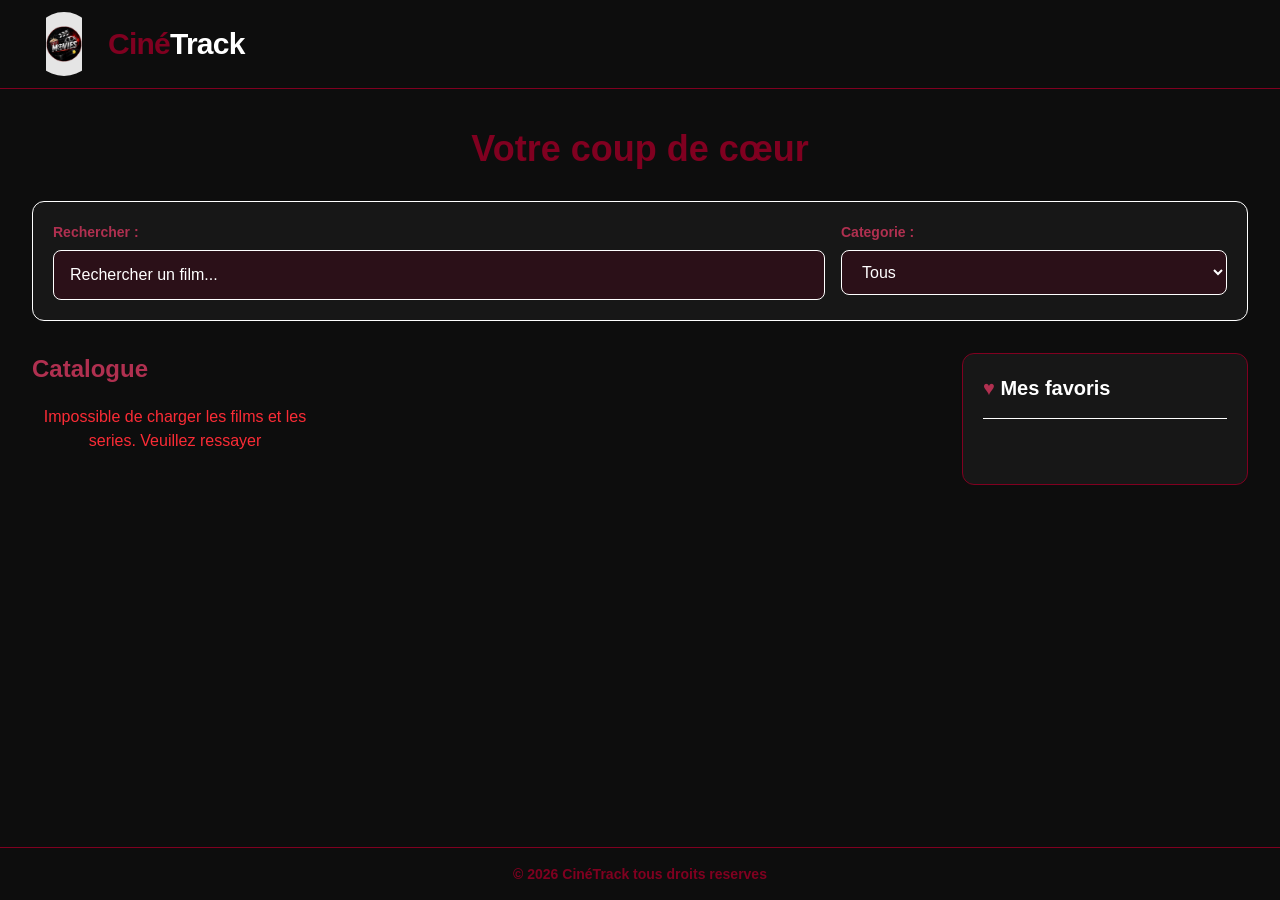
==== index.html @ 3ccb4742 "merged with CineTrack/main" ====
<!doctype html>
<html lang="fr">

<head>
    <meta charset="UTF-8" />
    <meta name="viewport" content="width=device-width, initial-scale=1.0" />
    <title>CinéTrack</title>
    <link rel="stylesheet" href="./css/output.css" />
</head>
<body class="bg-[#0D0D0D] text-white min-h-screen flex flex-col">
    <header class="bg-[#0D0D0D] border-b border-[#800020]">
        <nav class="mx-auto flex max-w-7xl items-center gap-3 px-4 py-3 sm:px-6 lg:px-8">
            <img src="./img/logo.jpg" alt="CinéTrack logo"
                class="h-12 w-12 rounded-4xl object-contain sm:h-16 sm:w-16" />
            <div>
                <h1 class="text-2xl font-extrabold tracking-tight text-[#800020] sm:text-3xl">
                    Ciné<span class="text-white">Track</span>
                </h1>
            </div>
        </nav>
    </header>
    <main class="mx-auto w-full max-w-7xl flex-1 px-4 py-10 sm:px-6 lg:px-8">
        <section class="mb-8 text-center">
            <h2 class="mb-3 text-3xl font-extrabold text-[#800020] sm:text-4xl">
               Votre coup de cœur
            </h2>

        </section>
        <section
            class="mb-8 flex flex-col gap-4 rounded-xl border bg-[#171717] p-5 sm:flex-row ">
            <div class="flex flex-col gap-2 sm:w-2/3">
                <label for="recherche" class="text-sm font-semibold text-[#B03050]">
                    Rechercher :
                </label>
                <input id="recherche" type="text" placeholder="Rechercher un film..."
                    class="w-full rounded-lg border bg-[#2B1018] px-4 py-3 text-white" />
            </div>
            <div class="flex flex-col gap-2 sm:w-1/3">
                <label for="status" class="text-sm font-semibold text-[#B03050]">
                    Categorie :
                </label>
                <select id="status"
                    class="w-full rounded-lg border  bg-[#2B1018] px-4 py-3 text-white ">
                    <option value="all">Tous</option>
                    <option value="movie">Films</option>
                    <option value="series">Séries</option>
                </select>
            </div>
        </section>
        <div class="grid grid-cols-1 gap-6 lg:grid-cols-4">
            <section class="lg:col-span-3">
                <h2 class="mb-5 text-2xl font-bold text-[#B03050]">
                    Catalogue
                </h2>
                <div id="movies" class="grid grid-cols-1 gap-6 sm:grid-cols-2 xl:grid-cols-3">
                </div>
                <div id="pagination" class="flex justify-center gap-3 mt-8"></div>
            </section>
            <aside class="rounded-xl border border-[#800020] bg-[#171717] p-5 lg:col-span-1">
                <div class="mb-6 flex items-center justify-between border-b  pb-4">
                    <h2 class="text-xl font-bold text-white">
                        <span class="text-[#B03050]">♥</span> Mes favoris
                    </h2>
                </div>
                <div id="favoritesList" class="flex flex-col gap-4">
                </div>
            </aside>
        </div>
    </main>
    <footer class="border-t border-[#800020] bg-[#0D0D0D]">
        <div class="mx-auto max-w-7xl px-4 py-4 sm:px-6 lg:px-8">
            <p class="text-center text-sm font-semibold text-[#800020]">
                &copy; 2026 CinéTrack tous droits reserves
            </p>
        </div>
    </footer>
    <div id="modal" class="hidden fixed inset-0 z-50 bg-black items-center justify-center p-4">
 <div class="relative bg-black rounded-xl p-6  ">
<button id="closeModal" class="absolute  text-[#800020] bg-white rounded-lg px-4 py-4">X</button>
<div id="modalContent">
</div>
 </div>
    </div>
    <script type="module" src="./js/main.js"></script>
</body>

</html>
---- css/output.css ----
/*! tailwindcss v4.3.5 | MIT License | https://tailwindcss.com */
@layer properties;
@layer theme, base, components, utilities;
@layer theme {
  :root, :host {
    --font-sans: -apple-system, BlinkMacSystemFont, "Segoe UI", Roboto, "Helvetica Neue",
      "Noto Sans", Arial, sans-serif, "Apple Color Emoji", "Segoe UI Emoji",
      "Segoe UI Symbol", "Noto Color Emoji";
    --font-mono: ui-monospace, SFMono-Regular, Menlo, Monaco, Consolas, "Liberation Mono",
      "Courier New", monospace;
    --color-red-200: oklch(88.5% 0.062 18.334);
    --color-red-500: oklch(63.7% 0.237 25.331);
    --color-red-700: oklch(50.5% 0.213 27.518);
    --color-red-800: oklch(44.4% 0.177 26.899);
    --color-red-900: oklch(39.6% 0.141 25.723);
    --color-amber-200: oklch(92.4% 0.12 95.746);
    --color-amber-700: oklch(55.5% 0.163 48.998);
    --color-yellow-100: oklch(97.3% 0.071 103.193);
    --color-yellow-200: oklch(94.5% 0.129 101.54);
    --color-yellow-300: oklch(90.5% 0.182 98.111);
    --color-yellow-400: oklch(85.2% 0.199 91.936);
    --color-yellow-500: oklch(79.5% 0.184 86.047);
    --color-yellow-600: oklch(68.1% 0.162 75.834);
    --color-yellow-700: oklch(55.4% 0.135 66.442);
    --color-yellow-800: oklch(47.6% 0.114 61.907);
    --color-green-100: oklch(96.2% 0.044 156.743);
    --color-green-800: oklch(44.8% 0.119 151.328);
    --color-blue-600: oklch(54.6% 0.245 262.881);
    --color-blue-950: oklch(28.2% 0.091 267.935);
    --color-purple-300: oklch(82.7% 0.119 306.383);
    --color-purple-400: oklch(71.4% 0.203 305.504);
    --color-gray-300: oklch(87.2% 0.01 258.338);
    --color-gray-400: oklch(70.7% 0.022 261.325);
    --color-gray-500: oklch(55.1% 0.027 264.364);
    --color-gray-600: oklch(44.6% 0.03 256.802);
    --color-gray-700: oklch(37.3% 0.034 259.733);
    --color-gray-900: oklch(21% 0.034 264.665);
    --color-black: #000;
    --color-white: #fff;
    --spacing: 0.25rem;
    --container-2xl: 42rem;
    --container-6xl: 72rem;
    --container-7xl: 80rem;
    --text-xs: 0.75rem;
    --text-xs--line-height: calc(1 / 0.75);
    --text-sm: 0.875rem;
    --text-sm--line-height: calc(1.25 / 0.875);
    --text-base: 1rem;
    --text-base--line-height: calc(1.5 / 1);
    --text-xl: 1.25rem;
    --text-xl--line-height: calc(1.75 / 1.25);
    --text-2xl: 1.5rem;
    --text-2xl--line-height: calc(2 / 1.5);
    --text-3xl: 1.875rem;
    --text-3xl--line-height: calc(2.25 / 1.875);
    --text-4xl: 2.25rem;
    --text-4xl--line-height: calc(2.5 / 2.25);
    --font-weight-semibold: 600;
    --font-weight-bold: 700;
    --font-weight-extrabold: 800;
    --font-weight-black: 900;
    --tracking-tight: -0.025em;
    --radius-lg: 0.5rem;
    --radius-xl: 0.75rem;
    --radius-2xl: 1rem;
    --radius-4xl: 2rem;
    --default-transition-duration: 150ms;
    --default-transition-timing-function: cubic-bezier(0.4, 0, 0.2, 1);
    --default-font-family: var(--font-sans);
    --default-mono-font-family: var(--font-mono);
  }
}
@layer base {
  *, ::after, ::before, ::backdrop, ::file-selector-button {
    box-sizing: border-box;
    margin: 0;
    padding: 0;
    border: 0 solid;
  }
  html, :host {
    line-height: 1.5;
    -webkit-text-size-adjust: 100%;
    tab-size: 4;
    font-family: var(--default-font-family, -apple-system, BlinkMacSystemFont, "Segoe UI", Roboto, "Helvetica Neue", "Noto Sans", Arial, sans-serif, "Apple Color Emoji", "Segoe UI Emoji", "Segoe UI Symbol", "Noto Color Emoji");
    font-feature-settings: var(--default-font-feature-settings, normal);
    font-variation-settings: var(--default-font-variation-settings, normal);
    -webkit-tap-highlight-color: transparent;
  }
  hr {
    height: 0;
    color: inherit;
    border-top-width: 1px;
  }
  abbr:where([title]) {
    -webkit-text-decoration: underline dotted;
    text-decoration: underline dotted;
  }
  h1, h2, h3, h4, h5, h6 {
    font-size: inherit;
    font-weight: inherit;
  }
  a {
    color: inherit;
    -webkit-text-decoration: inherit;
    text-decoration: inherit;
  }
  b, strong {
    font-weight: bolder;
  }
  code, kbd, samp, pre {
    font-family: var(--default-mono-font-family, ui-monospace, SFMono-Regular, Menlo, Monaco, Consolas, "Liberation Mono", "Courier New", monospace);
    font-feature-settings: var(--default-mono-font-feature-settings, normal);
    font-variation-settings: var(--default-mono-font-variation-settings, normal);
    font-size: 1em;
  }
  small {
    font-size: 80%;
  }
  sub, sup {
    font-size: 75%;
    line-height: 0;
    position: relative;
    vertical-align: baseline;
  }
  sub {
    bottom: -0.25em;
  }
  sup {
    top: -0.5em;
  }
  table {
    text-indent: 0;
    border-color: inherit;
    border-collapse: collapse;
  }
  :-moz-focusring:where(:not(iframe)) {
    outline: auto;
  }
  progress {
    vertical-align: baseline;
  }
  summary {
    display: list-item;
  }
  ol, ul, menu {
    list-style: none;
  }
  img, svg, video, canvas, audio, iframe, embed, object {
    display: block;
    vertical-align: middle;
  }
  img, video {
    max-width: 100%;
    height: auto;
  }
  button, input, select, optgroup, textarea, ::file-selector-button {
    font: inherit;
    font-feature-settings: inherit;
    font-variation-settings: inherit;
    letter-spacing: inherit;
    color: inherit;
    border-radius: 0;
    background-color: transparent;
    opacity: 1;
  }
  :where(select:is([multiple], [size])) optgroup {
    font-weight: bolder;
  }
  :where(select:is([multiple], [size])) optgroup option {
    padding-inline-start: 20px;
  }
  ::file-selector-button {
    margin-inline-end: 4px;
  }
  ::placeholder {
    opacity: 1;
  }
  @supports (not (-webkit-appearance: -apple-pay-button))  or (contain-intrinsic-size: 1px) {
    ::placeholder {
      color: currentcolor;
      @supports (color: color-mix(in lab, red, red)) {
        color: color-mix(in oklab, currentcolor 50%, transparent);
      }
    }
  }
  textarea {
    resize: vertical;
  }
  ::-webkit-search-decoration {
    -webkit-appearance: none;
  }
  ::-webkit-date-and-time-value {
    min-height: 1lh;
    text-align: inherit;
  }
  ::-webkit-datetime-edit {
    display: inline-flex;
  }
  ::-webkit-datetime-edit-fields-wrapper {
    padding: 0;
  }
  ::-webkit-datetime-edit, ::-webkit-datetime-edit-year-field, ::-webkit-datetime-edit-month-field, ::-webkit-datetime-edit-day-field, ::-webkit-datetime-edit-hour-field, ::-webkit-datetime-edit-minute-field, ::-webkit-datetime-edit-second-field, ::-webkit-datetime-edit-millisecond-field, ::-webkit-datetime-edit-meridiem-field {
    padding-block: 0;
  }
  ::-webkit-calendar-picker-indicator {
    line-height: 1;
  }
  :-moz-ui-invalid {
    box-shadow: none;
  }
  button, input:where([type="button"], [type="reset"], [type="submit"]), ::file-selector-button {
    appearance: button;
  }
  ::-webkit-inner-spin-button, ::-webkit-outer-spin-button {
    height: auto;
  }
  [hidden]:where(:not([hidden="until-found"])) {
    display: none !important;
  }
}
@layer utilities {
  .absolute {
    position: absolute;
  }
  .fixed {
    position: fixed;
  }
  .relative {
    position: relative;
  }
  .inset-0 {
    inset: 0px;
  }
  .top-6 {
    top: calc(var(--spacing) * 6);
  }
  .right-6 {
    right: calc(var(--spacing) * 6);
  }
  .z-10 {
    z-index: 10;
  }
  .z-50 {
    z-index: 50;
  }
  .m-8 {
    margin: calc(var(--spacing) * 8);
  }
  .mx-1 {
    margin-inline: var(--spacing);
  }
  .mx-auto {
    margin-inline: auto;
  }
  .mt-2 {
    margin-top: calc(var(--spacing) * 2);
  }
  .mt-5 {
    margin-top: calc(var(--spacing) * 5);
  }
  .mt-8 {
    margin-top: calc(var(--spacing) * 8);
  }
  .mb-1 {
    margin-bottom: var(--spacing);
  }
  .mb-3 {
    margin-bottom: calc(var(--spacing) * 3);
  }
  .mb-4 {
    margin-bottom: calc(var(--spacing) * 4);
  }
  .mb-5 {
    margin-bottom: calc(var(--spacing) * 5);
  }
  .mb-6 {
    margin-bottom: calc(var(--spacing) * 6);
  }
  .mb-8 {
    margin-bottom: calc(var(--spacing) * 8);
  }
  .mb-10 {
    margin-bottom: calc(var(--spacing) * 10);
  }
  .ml-auto {
    margin-left: auto;
  }
  .flex {
    display: flex;
  }
  .grid {
    display: grid;
  }
  .hidden {
    display: none;
  }
  .table {
    display: table;
  }
  .h-12 {
    height: calc(var(--spacing) * 12);
  }
  .h-64 {
    height: calc(var(--spacing) * 64);
  }
  .h-fit {
    height: fit-content;
  }
  .min-h-\[500px\] {
    min-height: 500px;
  }
  .min-h-screen {
    min-height: 100vh;
  }
  .w-12 {
    width: calc(var(--spacing) * 12);
  }
  .w-full {
    width: 100%;
  }
  .max-w-2xl {
    max-width: var(--container-2xl);
  }
  .max-w-6xl {
    max-width: var(--container-6xl);
  }
  .max-w-7xl {
    max-width: var(--container-7xl);
  }
  .min-w-0 {
    min-width: 0px;
  }
  .flex-1 {
    flex: 1;
  }
  .border-collapse {
    border-collapse: collapse;
  }
  .transform {
    transform: var(--tw-rotate-x, ) var(--tw-rotate-y, ) var(--tw-rotate-z, ) var(--tw-skew-x, ) var(--tw-skew-y, );
  }
  .resize {
    resize: both;
  }
  .grid-cols-1 {
    grid-template-columns: repeat(1, minmax(0, 1fr));
  }
  .flex-col {
    flex-direction: column;
  }
  .flex-wrap {
    flex-wrap: wrap;
  }
  .items-center {
    align-items: center;
  }
  .justify-between {
    justify-content: space-between;
  }
  .justify-center {
    justify-content: center;
  }
  .gap-2 {
    gap: calc(var(--spacing) * 2);
  }
  .gap-3 {
    gap: calc(var(--spacing) * 3);
  }
  .gap-4 {
    gap: calc(var(--spacing) * 4);
  }
  .gap-5 {
    gap: calc(var(--spacing) * 5);
  }
  .gap-6 {
    gap: calc(var(--spacing) * 6);
  }
  :where(.space-y-3 > :not(:last-child)) {
    --tw-space-y-reverse: 0;
    margin-block-start: calc(calc(var(--spacing) * 3) * var(--tw-space-y-reverse));
    margin-block-end: calc(calc(var(--spacing) * 3) * calc(1 - var(--tw-space-y-reverse)));
  }
  .rounded {
    border-radius: 0.25rem;
  }
  .rounded-2xl {
    border-radius: var(--radius-2xl);
  }
  .rounded-4xl {
    border-radius: var(--radius-4xl);
  }
  .rounded-full {
    border-radius: calc(infinity * 1px);
  }
  .rounded-lg {
    border-radius: var(--radius-lg);
  }
  .rounded-xl {
    border-radius: var(--radius-xl);
  }
  .rounded-b-lg {
    border-bottom-right-radius: var(--radius-lg);
    border-bottom-left-radius: var(--radius-lg);
  }
  .border {
    border-style: var(--tw-border-style);
    border-width: 1px;
  }
  .border-y {
    border-block-style: var(--tw-border-style);
    border-block-width: 1px;
  }
  .border-y-700 {
    border-block-style: var(--tw-border-style);
    border-block-width: 700px;
  }
  .border-t {
    border-top-style: var(--tw-border-style);
    border-top-width: 1px;
  }
  .border-b {
    border-bottom-style: var(--tw-border-style);
    border-bottom-width: 1px;
  }
  .border-\[\#800020\] {
    border-color: #800020;
  }
  .border-yellow-300 {
    border-color: var(--color-yellow-300);
  }
  .border-yellow-700 {
    border-color: var(--color-yellow-700);
  }
  .border-yellow-800 {
    border-color: var(--color-yellow-800);
  }
  .border-y-amber-700 {
    border-block-color: var(--color-amber-700);
  }
  .bg-\[\#0D0D0D\] {
    background-color: #0D0D0D;
  }
  .bg-\[\#2B1018\] {
    background-color: #2B1018;
  }
  .bg-\[\#4A0012\] {
    background-color: #4A0012;
  }
  .bg-\[\#8\] {
    background-color: #8;
  }
  .bg-\[\#211e32\] {
    background-color: #211e32;
  }
  .bg-\[\#80002\] {
    background-color: #80002;
  }
  .bg-\[\#171526\] {
    background-color: #171526;
  }
  .bg-\[\#171717\] {
    background-color: #171717;
  }
  .bg-\[\#343047\] {
    background-color: #343047;
  }
  .bg-\[\#800020\] {
    background-color: #800020;
  }
  .bg-\[\#800021\] {
    background-color: #800021;
  }
  .bg-\[\#\] {
    background-color: #;
  }
  .bg-amber-200 {
    background-color: var(--color-amber-200);
  }
  .bg-black {
    background-color: var(--color-black);
  }
  .bg-black\/70 {
    background-color: color-mix(in srgb, #000 70%, transparent);
    @supports (color: color-mix(in lab, red, red)) {
      background-color: color-mix(in oklab, var(--color-black) 70%, transparent);
    }
  }
  .bg-black\/80 {
    background-color: color-mix(in srgb, #000 80%, transparent);
    @supports (color: color-mix(in lab, red, red)) {
      background-color: color-mix(in oklab, var(--color-black) 80%, transparent);
    }
  }
  .bg-blue-950 {
    background-color: var(--color-blue-950);
  }
  .bg-gray-600 {
    background-color: var(--color-gray-600);
  }
  .bg-gray-700 {
    background-color: var(--color-gray-700);
  }
  .bg-gray-900 {
    background-color: var(--color-gray-900);
  }
  .bg-green-100 {
    background-color: var(--color-green-100);
  }
  .bg-red-200 {
    background-color: var(--color-red-200);
  }
  .bg-white {
    background-color: var(--color-white);
  }
  .bg-yellow-100 {
    background-color: var(--color-yellow-100);
  }
  .bg-yellow-300 {
    background-color: var(--color-yellow-300);
  }
  .bg-yellow-500 {
    background-color: var(--color-yellow-500);
  }
  .bg-yellow-600 {
    background-color: var(--color-yellow-600);
  }
  .bg-yellow-700 {
    background-color: var(--color-yellow-700);
  }
  .bg-yellow-800 {
    background-color: var(--color-yellow-800);
  }
  .object-contain {
    object-fit: contain;
  }
  .object-cover {
    object-fit: cover;
  }
  .p-1 {
    padding: var(--spacing);
  }
  .p-2 {
    padding: calc(var(--spacing) * 2);
  }
  .p-3 {
    padding: calc(var(--spacing) * 3);
  }
  .p-4 {
    padding: calc(var(--spacing) * 4);
  }
  .p-5 {
    padding: calc(var(--spacing) * 5);
  }
  .p-6 {
    padding: calc(var(--spacing) * 6);
  }
  .px-2 {
    padding-inline: calc(var(--spacing) * 2);
  }
  .px-3 {
    padding-inline: calc(var(--spacing) * 3);
  }
  .px-4 {
    padding-inline: calc(var(--spacing) * 4);
  }
  .px-5 {
    padding-inline: calc(var(--spacing) * 5);
  }
  .px-6 {
    padding-inline: calc(var(--spacing) * 6);
  }
  .px-8 {
    padding-inline: calc(var(--spacing) * 8);
  }
  .py-1 {
    padding-block: var(--spacing);
  }
  .py-2 {
    padding-block: calc(var(--spacing) * 2);
  }
  .py-3 {
    padding-block: calc(var(--spacing) * 3);
  }
  .py-4 {
    padding-block: calc(var(--spacing) * 4);
  }
  .py-5 {
    padding-block: calc(var(--spacing) * 5);
  }
  .py-6 {
    padding-block: calc(var(--spacing) * 6);
  }
  .py-10 {
    padding-block: calc(var(--spacing) * 10);
  }
  .pt-4 {
    padding-top: calc(var(--spacing) * 4);
  }
  .pb-3 {
    padding-bottom: calc(var(--spacing) * 3);
  }
  .pb-4 {
    padding-bottom: calc(var(--spacing) * 4);
  }
  .text-center {
    text-align: center;
  }
  .text-2xl {
    font-size: var(--text-2xl);
    line-height: var(--tw-leading, var(--text-2xl--line-height));
  }
  .text-3xl {
    font-size: var(--text-3xl);
    line-height: var(--tw-leading, var(--text-3xl--line-height));
  }
  .text-4xl {
    font-size: var(--text-4xl);
    line-height: var(--tw-leading, var(--text-4xl--line-height));
  }
  .text-sm {
    font-size: var(--text-sm);
    line-height: var(--tw-leading, var(--text-sm--line-height));
  }
  .text-xl {
    font-size: var(--text-xl);
    line-height: var(--tw-leading, var(--text-xl--line-height));
  }
  .text-xs {
    font-size: var(--text-xs);
    line-height: var(--tw-leading, var(--text-xs--line-height));
  }
  .font-black {
    --tw-font-weight: var(--font-weight-black);
    font-weight: var(--font-weight-black);
  }
  .font-bold {
    --tw-font-weight: var(--font-weight-bold);
    font-weight: var(--font-weight-bold);
  }
  .font-extrabold {
    --tw-font-weight: var(--font-weight-extrabold);
    font-weight: var(--font-weight-extrabold);
  }
  .font-semibold {
    --tw-font-weight: var(--font-weight-semibold);
    font-weight: var(--font-weight-semibold);
  }
  .tracking-tight {
    --tw-tracking: var(--tracking-tight);
    letter-spacing: var(--tracking-tight);
  }
  .text-\[\#800020\] {
    color: #800020;
  }
  .text-\[\#B03050\] {
    color: #B03050;
  }
  .text-black {
    color: var(--color-black);
  }
  .text-blue-600 {
    color: var(--color-blue-600);
  }
  .text-blue-950 {
    color: var(--color-blue-950);
  }
  .text-gray-300 {
    color: var(--color-gray-300);
  }
  .text-gray-400 {
    color: var(--color-gray-400);
  }
  .text-gray-500 {
    color: var(--color-gray-500);
  }
  .text-gray-600 {
    color: var(--color-gray-600);
  }
  .text-green-800 {
    color: var(--color-green-800);
  }
  .text-purple-300 {
    color: var(--color-purple-300);
  }
  .text-purple-400 {
    color: var(--color-purple-400);
  }
  .text-red-500 {
    color: var(--color-red-500);
  }
  .text-red-800 {
    color: var(--color-red-800);
  }
  .text-red-900 {
    color: var(--color-red-900);
  }
  .text-white {
    color: var(--color-white);
  }
  .text-yellow-100 {
    color: var(--color-yellow-100);
  }
  .text-yellow-200 {
    color: var(--color-yellow-200);
  }
  .text-yellow-300 {
    color: var(--color-yellow-300);
  }
  .text-yellow-500 {
    color: var(--color-yellow-500);
  }
  .text-yellow-600 {
    color: var(--color-yellow-600);
  }
  .text-yellow-700 {
    color: var(--color-yellow-700);
  }
  .underline {
    text-decoration-line: underline;
  }
  .placeholder-black::placeholder {
    color: var(--color-black);
  }
  .placeholder-gray-400::placeholder {
    color: var(--color-gray-400);
  }
  .shadow-inner {
    --tw-shadow: inset 0 2px 4px 0 var(--tw-shadow-color, rgb(0 0 0 / 0.05));
    box-shadow: var(--tw-inset-shadow), var(--tw-inset-ring-shadow), var(--tw-ring-offset-shadow), var(--tw-ring-shadow), var(--tw-shadow);
  }
  .shadow-md {
    --tw-shadow: 0 4px 6px -1px var(--tw-shadow-color, rgb(0 0 0 / 0.1)), 0 2px 4px -2px var(--tw-shadow-color, rgb(0 0 0 / 0.1));
    box-shadow: var(--tw-inset-shadow), var(--tw-inset-ring-shadow), var(--tw-ring-offset-shadow), var(--tw-ring-shadow), var(--tw-shadow);
  }
  .outline {
    outline-style: var(--tw-outline-style);
    outline-width: 1px;
  }
  .filter {
    filter: var(--tw-blur, ) var(--tw-brightness, ) var(--tw-contrast, ) var(--tw-grayscale, ) var(--tw-hue-rotate, ) var(--tw-invert, ) var(--tw-saturate, ) var(--tw-sepia, ) var(--tw-drop-shadow, );
  }
  .transition {
    transition-property: color, background-color, border-color, outline-color, text-decoration-color, fill, stroke, --tw-gradient-from, --tw-gradient-via, --tw-gradient-to, opacity, box-shadow, transform, translate, scale, rotate, filter, -webkit-backdrop-filter, backdrop-filter, display, content-visibility, overlay, pointer-events;
    transition-timing-function: var(--tw-ease, var(--default-transition-timing-function));
    transition-duration: var(--tw-duration, var(--default-transition-duration));
  }
  @media (hover: hover) {
    .hover\:scale-10:hover {
      --tw-scale-x: 10%;
      --tw-scale-y: 10%;
      --tw-scale-z: 10%;
      scale: var(--tw-scale-x) var(--tw-scale-y);
    }
    .hover\:scale-40:hover {
      --tw-scale-x: 40%;
      --tw-scale-y: 40%;
      --tw-scale-z: 40%;
      scale: var(--tw-scale-x) var(--tw-scale-y);
    }
    .hover\:scale-80:hover {
      --tw-scale-x: 80%;
      --tw-scale-y: 80%;
      --tw-scale-z: 80%;
      scale: var(--tw-scale-x) var(--tw-scale-y);
    }
    .hover\:scale-90:hover {
      --tw-scale-x: 90%;
      --tw-scale-y: 90%;
      --tw-scale-z: 90%;
      scale: var(--tw-scale-x) var(--tw-scale-y);
    }
    .hover\:scale-100:hover {
      --tw-scale-x: 100%;
      --tw-scale-y: 100%;
      --tw-scale-z: 100%;
      scale: var(--tw-scale-x) var(--tw-scale-y);
    }
    .hover\:scale-105:hover {
      --tw-scale-x: 105%;
      --tw-scale-y: 105%;
      --tw-scale-z: 105%;
      scale: var(--tw-scale-x) var(--tw-scale-y);
    }
    .hover\:scale-110:hover {
      --tw-scale-x: 110%;
      --tw-scale-y: 110%;
      --tw-scale-z: 110%;
      scale: var(--tw-scale-x) var(--tw-scale-y);
    }
    .hover\:scale-990:hover {
      --tw-scale-x: 990%;
      --tw-scale-y: 990%;
      --tw-scale-z: 990%;
      scale: var(--tw-scale-x) var(--tw-scale-y);
    }
    .hover\:text-red-500:hover {
      color: var(--color-red-500);
    }
    .hover\:text-red-700:hover {
      color: var(--color-red-700);
    }
  }
  .focus\:ring-2:focus {
    --tw-ring-shadow: var(--tw-ring-inset, ) 0 0 0 calc(2px + var(--tw-ring-offset-width)) var(--tw-ring-color, currentcolor);
    box-shadow: var(--tw-inset-shadow), var(--tw-inset-ring-shadow), var(--tw-ring-offset-shadow), var(--tw-ring-shadow), var(--tw-shadow);
  }
  .focus\:ring-\[\#800020\]:focus {
    --tw-ring-color: #800020;
  }
  .focus\:ring-yellow-400:focus {
    --tw-ring-color: var(--color-yellow-400);
  }
  .focus\:outline-none:focus {
    --tw-outline-style: none;
    outline-style: none;
  }
  @media (width >= 40rem) {
    .sm\:h-16 {
      height: calc(var(--spacing) * 16);
    }
    .sm\:w-1\/3 {
      width: calc(1 / 3 * 100%);
    }
    .sm\:w-2\/3 {
      width: calc(2 / 3 * 100%);
    }
    .sm\:w-16 {
      width: calc(var(--spacing) * 16);
    }
    .sm\:grid-cols-2 {
      grid-template-columns: repeat(2, minmax(0, 1fr));
    }
    .sm\:flex-row {
      flex-direction: row;
    }
    .sm\:items-center {
      align-items: center;
    }
    .sm\:justify-between {
      justify-content: space-between;
    }
    .sm\:px-6 {
      padding-inline: calc(var(--spacing) * 6);
    }
    .sm\:text-2xl {
      font-size: var(--text-2xl);
      line-height: var(--tw-leading, var(--text-2xl--line-height));
    }
    .sm\:text-3xl {
      font-size: var(--text-3xl);
      line-height: var(--tw-leading, var(--text-3xl--line-height));
    }
    .sm\:text-4xl {
      font-size: var(--text-4xl);
      line-height: var(--tw-leading, var(--text-4xl--line-height));
    }
    .sm\:text-base {
      font-size: var(--text-base);
      line-height: var(--tw-leading, var(--text-base--line-height));
    }
  }
  @media (width >= 48rem) {
    .md\:grid-cols-3 {
      grid-template-columns: repeat(3, minmax(0, 1fr));
    }
    .md\:grid-cols-4 {
      grid-template-columns: repeat(4, minmax(0, 1fr));
    }
  }
  @media (width >= 64rem) {
    .lg\:sticky {
      position: sticky;
    }
    .lg\:top-5 {
      top: calc(var(--spacing) * 5);
    }
    .lg\:col-span-1 {
      grid-column: span 1 / span 1;
    }
    .lg\:col-span-3 {
      grid-column: span 3 / span 3;
    }
    .lg\:grid-cols-4 {
      grid-template-columns: repeat(4, minmax(0, 1fr));
    }
    .lg\:px-7 {
      padding-inline: calc(var(--spacing) * 7);
    }
    .lg\:px-8 {
      padding-inline: calc(var(--spacing) * 8);
    }
  }
  @media (width >= 80rem) {
    .xl\:grid-cols-3 {
      grid-template-columns: repeat(3, minmax(0, 1fr));
    }
  }
}
@property --tw-rotate-x {
  syntax: "*";
  inherits: false;
}
@property --tw-rotate-y {
  syntax: "*";
  inherits: false;
}
@property --tw-rotate-z {
  syntax: "*";
  inherits: false;
}
@property --tw-skew-x {
  syntax: "*";
  inherits: false;
}
@property --tw-skew-y {
  syntax: "*";
  inherits: false;
}
@property --tw-space-y-reverse {
  syntax: "*";
  inherits: false;
  initial-value: 0;
}
@property --tw-border-style {
  syntax: "*";
  inherits: false;
  initial-value: solid;
}
@property --tw-font-weight {
  syntax: "*";
  inherits: false;
}
@property --tw-tracking {
  syntax: "*";
  inherits: false;
}
@property --tw-shadow {
  syntax: "*";
  inherits: false;
  initial-value: 0 0 #0000;
}
@property --tw-shadow-color {
  syntax: "*";
  inherits: false;
}
@property --tw-shadow-alpha {
  syntax: "<percentage>";
  inherits: false;
  initial-value: 100%;
}
@property --tw-inset-shadow {
  syntax: "*";
  inherits: false;
  initial-value: 0 0 #0000;
}
@property --tw-inset-shadow-color {
  syntax: "*";
  inherits: false;
}
@property --tw-inset-shadow-alpha {
  syntax: "<percentage>";
  inherits: false;
  initial-value: 100%;
}
@property --tw-ring-color {
  syntax: "*";
  inherits: false;
}
@property --tw-ring-shadow {
  syntax: "*";
  inherits: false;
  initial-value: 0 0 #0000;
}
@property --tw-inset-ring-color {
  syntax: "*";
  inherits: false;
}
@property --tw-inset-ring-shadow {
  syntax: "*";
  inherits: false;
  initial-value: 0 0 #0000;
}
@property --tw-ring-inset {
  syntax: "*";
  inherits: false;
}
@property --tw-ring-offset-width {
  syntax: "<length>";
  inherits: false;
  initial-value: 0px;
}
@property --tw-ring-offset-color {
  syntax: "*";
  inherits: false;
  initial-value: #fff;
}
@property --tw-ring-offset-shadow {
  syntax: "*";
  inherits: false;
  initial-value: 0 0 #0000;
}
@property --tw-outline-style {
  syntax: "*";
  inherits: false;
  initial-value: solid;
}
@property --tw-blur {
  syntax: "*";
  inherits: false;
}
@property --tw-brightness {
  syntax: "*";
  inherits: false;
}
@property --tw-contrast {
  syntax: "*";
  inherits: false;
}
@property --tw-grayscale {
  syntax: "*";
  inherits: false;
}
@property --tw-hue-rotate {
  syntax: "*";
  inherits: false;
}
@property --tw-invert {
  syntax: "*";
  inherits: false;
}
@property --tw-opacity {
  syntax: "*";
  inherits: false;
}
@property --tw-saturate {
  syntax: "*";
  inherits: false;
}
@property --tw-sepia {
  syntax: "*";
  inherits: false;
}
@property --tw-drop-shadow {
  syntax: "*";
  inherits: false;
}
@property --tw-drop-shadow-color {
  syntax: "*";
  inherits: false;
}
@property --tw-drop-shadow-alpha {
  syntax: "<percentage>";
  inherits: false;
  initial-value: 100%;
}
@property --tw-drop-shadow-size {
  syntax: "*";
  inherits: false;
}
@property --tw-scale-x {
  syntax: "*";
  inherits: false;
  initial-value: 1;
}
@property --tw-scale-y {
  syntax: "*";
  inherits: false;
  initial-value: 1;
}
@property --tw-scale-z {
  syntax: "*";
  inherits: false;
  initial-value: 1;
}
@layer properties {
  @supports ((-webkit-hyphens: none) and (not (margin-trim: block))) or ((-moz-orient: inline) and (not (color:rgb(from red r g b)))) {
    *, ::before, ::after, ::backdrop {
      --tw-rotate-x: initial;
      --tw-rotate-y: initial;
      --tw-rotate-z: initial;
      --tw-skew-x: initial;
      --tw-skew-y: initial;
      --tw-space-y-reverse: 0;
      --tw-border-style: solid;
      --tw-font-weight: initial;
      --tw-tracking: initial;
      --tw-shadow: 0 0 #0000;
      --tw-shadow-color: initial;
      --tw-shadow-alpha: 100%;
      --tw-inset-shadow: 0 0 #0000;
      --tw-inset-shadow-color: initial;
      --tw-inset-shadow-alpha: 100%;
      --tw-ring-color: initial;
      --tw-ring-shadow: 0 0 #0000;
      --tw-inset-ring-color: initial;
      --tw-inset-ring-shadow: 0 0 #0000;
      --tw-ring-inset: initial;
      --tw-ring-offset-width: 0px;
      --tw-ring-offset-color: #fff;
      --tw-ring-offset-shadow: 0 0 #0000;
      --tw-outline-style: solid;
      --tw-blur: initial;
      --tw-brightness: initial;
      --tw-contrast: initial;
      --tw-grayscale: initial;
      --tw-hue-rotate: initial;
      --tw-invert: initial;
      --tw-opacity: initial;
      --tw-saturate: initial;
      --tw-sepia: initial;
      --tw-drop-shadow: initial;
      --tw-drop-shadow-color: initial;
      --tw-drop-shadow-alpha: 100%;
      --tw-drop-shadow-size: initial;
      --tw-scale-x: 1;
      --tw-scale-y: 1;
      --tw-scale-z: 1;
    }
  }
}
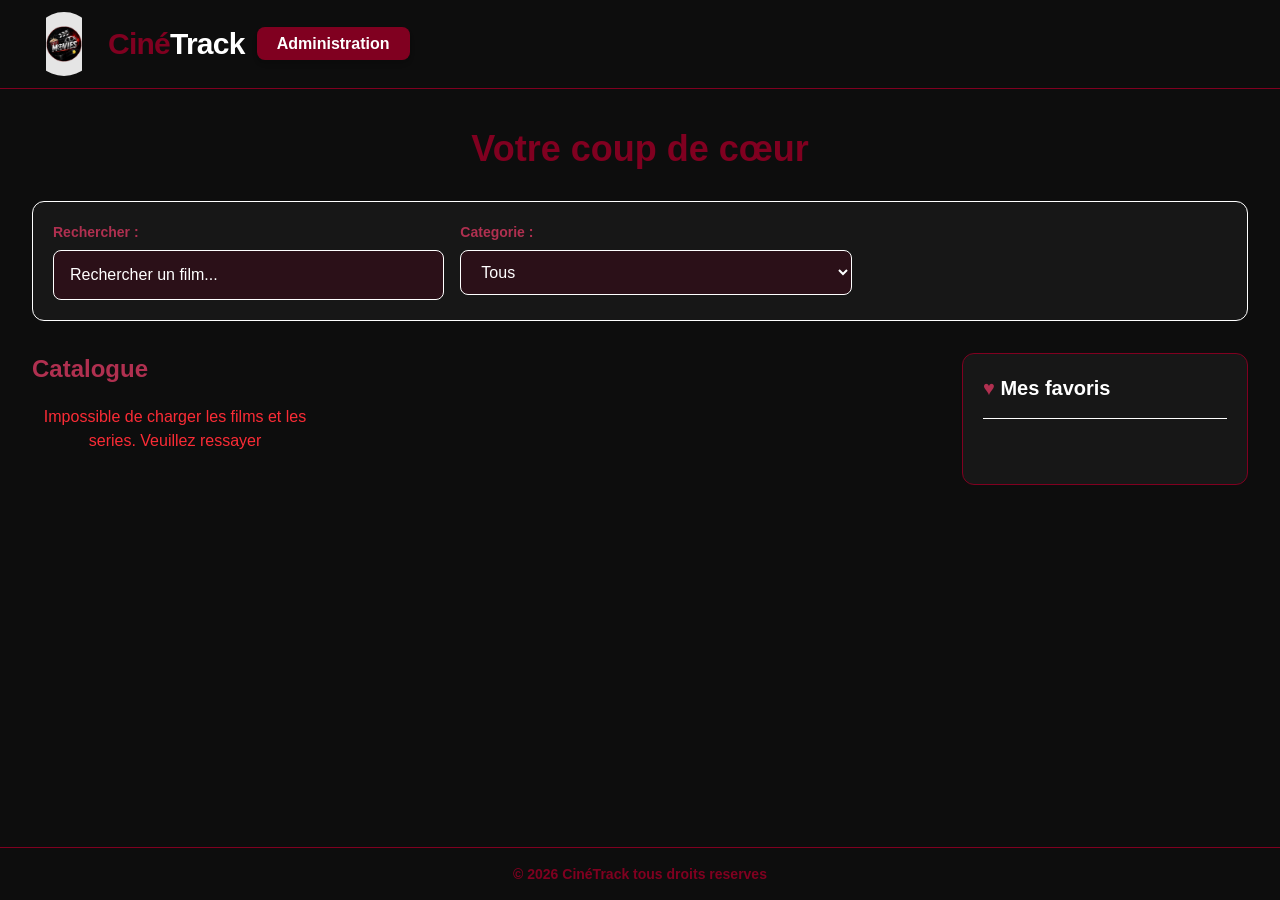
==== commit 977dd8ac: "creer la page admin avec admin.js & liaison entre les deux pages index et admin" ====
--- a/index.html
+++ b/index.html
@@ -9,13 +9,22 @@
 </head>
 <body class="bg-[#0D0D0D] text-white min-h-screen flex flex-col">
     <header class="bg-[#0D0D0D] border-b border-[#800020]">
-        <nav class="mx-auto flex max-w-7xl items-center gap-3 px-4 py-3 sm:px-6 lg:px-8">
+        <nav class="mx-auto flex max-w-7xl items-center  gap-3 px-4 py-3 sm:px-6 lg:px-8">
             <img src="./img/logo.jpg" alt="CinéTrack logo"
                 class="h-12 w-12 rounded-4xl object-contain sm:h-16 sm:w-16" />
             <div>
                 <h1 class="text-2xl font-extrabold tracking-tight text-[#800020] sm:text-3xl">
                     Ciné<span class="text-white">Track</span>
                 </h1>
+            </div>
+            <div>
+                <a href="./admin.html"
+   class="bg-[#800020] hover:bg-[#600018] text-white
+          px-5 py-2 rounded-lg font-semibold
+          transition duration-300 shadow-md
+          inline-flex items-center gap-2">
+    Administration
+</a>
             </div>
         </nav>
     </header>
@@ -28,7 +37,7 @@
         </section>
         <section
             class="mb-8 flex flex-col gap-4 rounded-xl border bg-[#171717] p-5 sm:flex-row ">
-            <div class="flex flex-col gap-2 sm:w-2/3">
+            <div class="flex flex-col gap-2 sm:w-1/3">
                 <label for="recherche" class="text-sm font-semibold text-[#B03050]">
                     Rechercher :
                 </label>
@@ -46,6 +55,7 @@
                     <option value="series">Séries</option>
                 </select>
             </div>
+            
         </section>
         <div class="grid grid-cols-1 gap-6 lg:grid-cols-4">
             <section class="lg:col-span-3">
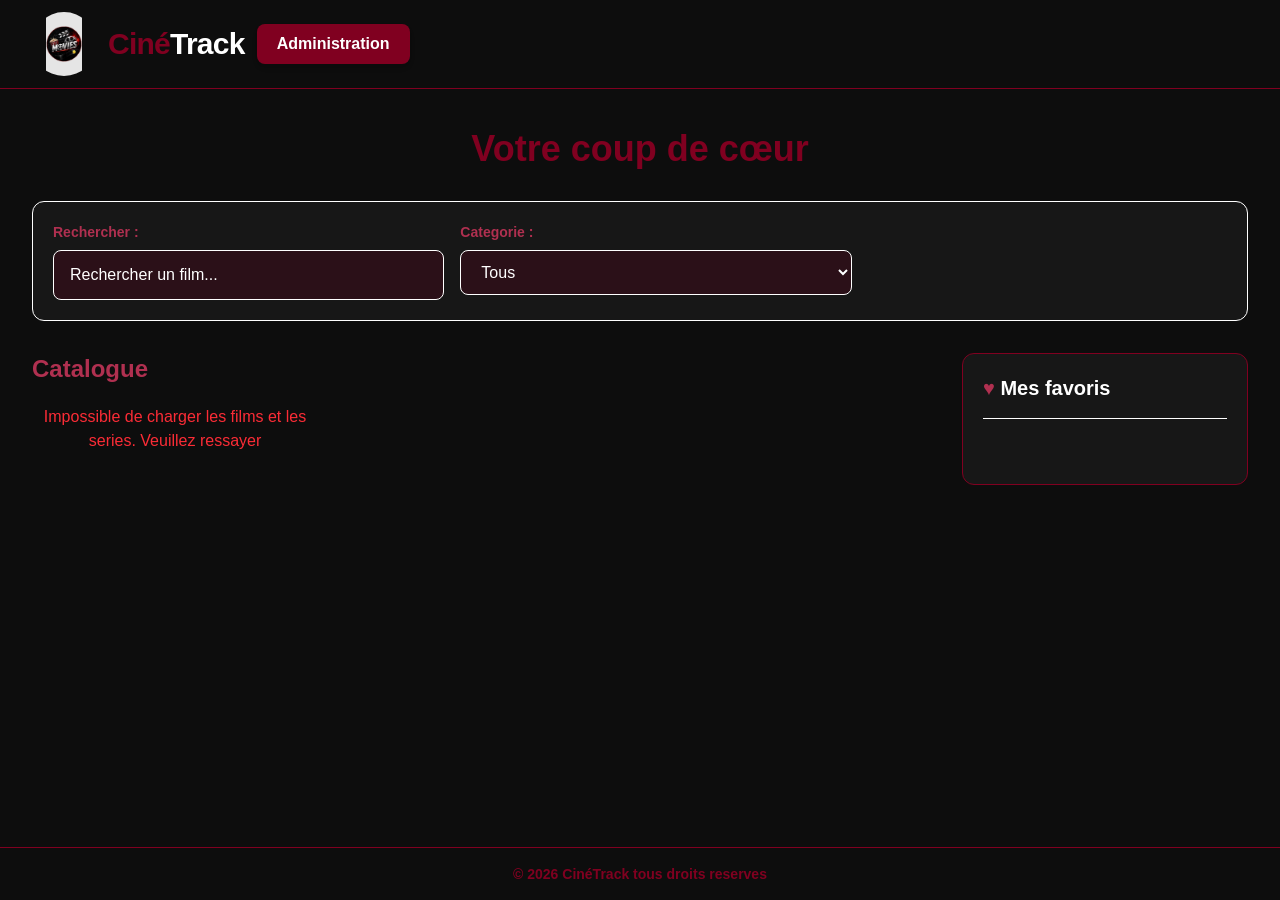
==== commit 9d9b9796: "finaliser l'ajout la modification et suppression du page admin" ====
--- a/index.html
+++ b/index.html
@@ -55,7 +55,6 @@
                     <option value="series">Séries</option>
                 </select>
             </div>
-            
         </section>
         <div class="grid grid-cols-1 gap-6 lg:grid-cols-4">
             <section class="lg:col-span-3">
--- a/css/output.css
+++ b/css/output.css
@@ -34,6 +34,7 @@
     --color-gray-500: oklch(55.1% 0.027 264.364);
     --color-gray-600: oklch(44.6% 0.03 256.802);
     --color-gray-700: oklch(37.3% 0.034 259.733);
+    --color-gray-800: oklch(27.8% 0.033 256.848);
     --color-gray-900: oklch(21% 0.034 264.665);
     --color-black: #000;
     --color-white: #fff;
@@ -243,33 +244,15 @@
   .z-50 {
     z-index: 50;
   }
-  .m-8 {
-    margin: calc(var(--spacing) * 8);
-  }
-  .mx-1 {
-    margin-inline: var(--spacing);
-  }
   .mx-auto {
     margin-inline: auto;
   }
-  .mt-2 {
-    margin-top: calc(var(--spacing) * 2);
-  }
-  .mt-5 {
-    margin-top: calc(var(--spacing) * 5);
-  }
   .mt-8 {
     margin-top: calc(var(--spacing) * 8);
   }
-  .mb-1 {
-    margin-bottom: var(--spacing);
-  }
   .mb-3 {
     margin-bottom: calc(var(--spacing) * 3);
   }
-  .mb-4 {
-    margin-bottom: calc(var(--spacing) * 4);
-  }
   .mb-5 {
     margin-bottom: calc(var(--spacing) * 5);
   }
@@ -282,8 +265,8 @@
   .mb-10 {
     margin-bottom: calc(var(--spacing) * 10);
   }
-  .ml-auto {
-    margin-left: auto;
+  .contents {
+    display: contents;
   }
   .flex {
     display: flex;
@@ -294,51 +277,42 @@
   .hidden {
     display: none;
   }
+  .inline-flex {
+    display: inline-flex;
+  }
   .table {
     display: table;
   }
   .h-12 {
     height: calc(var(--spacing) * 12);
   }
+  .h-20 {
+    height: calc(var(--spacing) * 20);
+  }
   .h-64 {
     height: calc(var(--spacing) * 64);
   }
-  .h-fit {
-    height: fit-content;
-  }
-  .min-h-\[500px\] {
-    min-height: 500px;
-  }
   .min-h-screen {
     min-height: 100vh;
   }
   .w-12 {
     width: calc(var(--spacing) * 12);
   }
+  .w-16 {
+    width: calc(var(--spacing) * 16);
+  }
   .w-full {
     width: 100%;
   }
-  .max-w-2xl {
-    max-width: var(--container-2xl);
-  }
-  .max-w-6xl {
-    max-width: var(--container-6xl);
-  }
   .max-w-7xl {
     max-width: var(--container-7xl);
   }
-  .min-w-0 {
-    min-width: 0px;
-  }
   .flex-1 {
     flex: 1;
   }
   .border-collapse {
     border-collapse: collapse;
   }
-  .transform {
-    transform: var(--tw-rotate-x, ) var(--tw-rotate-y, ) var(--tw-rotate-z, ) var(--tw-skew-x, ) var(--tw-skew-y, );
-  }
   .resize {
     resize: both;
   }
@@ -348,9 +322,6 @@
   .flex-col {
     flex-direction: column;
   }
-  .flex-wrap {
-    flex-wrap: wrap;
-  }
   .items-center {
     align-items: center;
   }
@@ -369,22 +340,14 @@
   .gap-4 {
     gap: calc(var(--spacing) * 4);
   }
-  .gap-5 {
-    gap: calc(var(--spacing) * 5);
-  }
   .gap-6 {
     gap: calc(var(--spacing) * 6);
   }
-  :where(.space-y-3 > :not(:last-child)) {
-    --tw-space-y-reverse: 0;
-    margin-block-start: calc(calc(var(--spacing) * 3) * var(--tw-space-y-reverse));
-    margin-block-end: calc(calc(var(--spacing) * 3) * calc(1 - var(--tw-space-y-reverse)));
+  .overflow-x-auto {
+    overflow-x: auto;
   }
   .rounded {
     border-radius: 0.25rem;
-  }
-  .rounded-2xl {
-    border-radius: var(--radius-2xl);
   }
   .rounded-4xl {
     border-radius: var(--radius-4xl);
@@ -406,14 +369,6 @@
     border-style: var(--tw-border-style);
     border-width: 1px;
   }
-  .border-y {
-    border-block-style: var(--tw-border-style);
-    border-block-width: 1px;
-  }
-  .border-y-700 {
-    border-block-style: var(--tw-border-style);
-    border-block-width: 700px;
-  }
   .border-t {
     border-top-style: var(--tw-border-style);
     border-top-width: 1px;
@@ -425,17 +380,11 @@
   .border-\[\#800020\] {
     border-color: #800020;
   }
-  .border-yellow-300 {
-    border-color: var(--color-yellow-300);
-  }
-  .border-yellow-700 {
-    border-color: var(--color-yellow-700);
-  }
-  .border-yellow-800 {
-    border-color: var(--color-yellow-800);
-  }
-  .border-y-amber-700 {
-    border-block-color: var(--color-amber-700);
+  .border-gray-700 {
+    border-color: var(--color-gray-700);
+  }
+  .border-gray-800 {
+    border-color: var(--color-gray-800);
   }
   .bg-\[\#0D0D0D\] {
     background-color: #0D0D0D;
@@ -443,102 +392,48 @@
   .bg-\[\#2B1018\] {
     background-color: #2B1018;
   }
-  .bg-\[\#4A0012\] {
-    background-color: #4A0012;
-  }
-  .bg-\[\#8\] {
-    background-color: #8;
-  }
-  .bg-\[\#211e32\] {
-    background-color: #211e32;
-  }
-  .bg-\[\#80002\] {
-    background-color: #80002;
-  }
-  .bg-\[\#171526\] {
-    background-color: #171526;
+  .bg-\[\#101010\] {
+    background-color: #101010;
   }
   .bg-\[\#171717\] {
     background-color: #171717;
   }
-  .bg-\[\#343047\] {
-    background-color: #343047;
+  .bg-\[\#252525\] {
+    background-color: #252525;
+  }
+  .bg-\[\#262626\] {
+    background-color: #262626;
   }
   .bg-\[\#800020\] {
     background-color: #800020;
   }
-  .bg-\[\#800021\] {
-    background-color: #800021;
-  }
-  .bg-\[\#\] {
-    background-color: #;
-  }
-  .bg-amber-200 {
-    background-color: var(--color-amber-200);
+  .bg-\[\#B03050\] {
+    background-color: #B03050;
+  }
+  .bg-\[\#a7b030\] {
+    background-color: #a7b030;
+  }
+  .bg-\[\#b08730\] {
+    background-color: #b08730;
+  }
+  .bg-\[\#dca734\] {
+    background-color: #dca734;
   }
   .bg-black {
     background-color: var(--color-black);
   }
-  .bg-black\/70 {
-    background-color: color-mix(in srgb, #000 70%, transparent);
-    @supports (color: color-mix(in lab, red, red)) {
-      background-color: color-mix(in oklab, var(--color-black) 70%, transparent);
-    }
-  }
-  .bg-black\/80 {
-    background-color: color-mix(in srgb, #000 80%, transparent);
-    @supports (color: color-mix(in lab, red, red)) {
-      background-color: color-mix(in oklab, var(--color-black) 80%, transparent);
-    }
-  }
-  .bg-blue-950 {
-    background-color: var(--color-blue-950);
-  }
-  .bg-gray-600 {
-    background-color: var(--color-gray-600);
-  }
-  .bg-gray-700 {
-    background-color: var(--color-gray-700);
-  }
-  .bg-gray-900 {
-    background-color: var(--color-gray-900);
-  }
-  .bg-green-100 {
-    background-color: var(--color-green-100);
-  }
-  .bg-red-200 {
-    background-color: var(--color-red-200);
-  }
   .bg-white {
     background-color: var(--color-white);
   }
-  .bg-yellow-100 {
-    background-color: var(--color-yellow-100);
-  }
-  .bg-yellow-300 {
-    background-color: var(--color-yellow-300);
-  }
-  .bg-yellow-500 {
-    background-color: var(--color-yellow-500);
-  }
   .bg-yellow-600 {
     background-color: var(--color-yellow-600);
   }
-  .bg-yellow-700 {
-    background-color: var(--color-yellow-700);
-  }
-  .bg-yellow-800 {
-    background-color: var(--color-yellow-800);
-  }
   .object-contain {
     object-fit: contain;
   }
   .object-cover {
     object-fit: cover;
   }
-  .p-1 {
-    padding: var(--spacing);
-  }
   .p-2 {
     padding: calc(var(--spacing) * 2);
   }
@@ -554,8 +449,8 @@
   .p-6 {
     padding: calc(var(--spacing) * 6);
   }
-  .px-2 {
-    padding-inline: calc(var(--spacing) * 2);
+  .p-8 {
+    padding: calc(var(--spacing) * 8);
   }
   .px-3 {
     padding-inline: calc(var(--spacing) * 3);
@@ -566,15 +461,6 @@
   .px-5 {
     padding-inline: calc(var(--spacing) * 5);
   }
-  .px-6 {
-    padding-inline: calc(var(--spacing) * 6);
-  }
-  .px-8 {
-    padding-inline: calc(var(--spacing) * 8);
-  }
-  .py-1 {
-    padding-block: var(--spacing);
-  }
   .py-2 {
     padding-block: calc(var(--spacing) * 2);
   }
@@ -584,26 +470,17 @@
   .py-4 {
     padding-block: calc(var(--spacing) * 4);
   }
-  .py-5 {
-    padding-block: calc(var(--spacing) * 5);
-  }
-  .py-6 {
-    padding-block: calc(var(--spacing) * 6);
-  }
   .py-10 {
     padding-block: calc(var(--spacing) * 10);
   }
-  .pt-4 {
-    padding-top: calc(var(--spacing) * 4);
-  }
-  .pb-3 {
-    padding-bottom: calc(var(--spacing) * 3);
-  }
   .pb-4 {
     padding-bottom: calc(var(--spacing) * 4);
   }
   .text-center {
     text-align: center;
+  }
+  .text-left {
+    text-align: left;
   }
   .text-2xl {
     font-size: var(--text-2xl);
@@ -613,10 +490,6 @@
     font-size: var(--text-3xl);
     line-height: var(--tw-leading, var(--text-3xl--line-height));
   }
-  .text-4xl {
-    font-size: var(--text-4xl);
-    line-height: var(--tw-leading, var(--text-4xl--line-height));
-  }
   .text-sm {
     font-size: var(--text-sm);
     line-height: var(--tw-leading, var(--text-sm--line-height));
@@ -625,14 +498,6 @@
     font-size: var(--text-xl);
     line-height: var(--tw-leading, var(--text-xl--line-height));
   }
-  .text-xs {
-    font-size: var(--text-xs);
-    line-height: var(--tw-leading, var(--text-xs--line-height));
-  }
-  .font-black {
-    --tw-font-weight: var(--font-weight-black);
-    font-weight: var(--font-weight-black);
-  }
   .font-bold {
     --tw-font-weight: var(--font-weight-bold);
     font-weight: var(--font-weight-bold);
@@ -658,74 +523,26 @@
   .text-black {
     color: var(--color-black);
   }
-  .text-blue-600 {
-    color: var(--color-blue-600);
-  }
-  .text-blue-950 {
-    color: var(--color-blue-950);
-  }
   .text-gray-300 {
     color: var(--color-gray-300);
   }
   .text-gray-400 {
     color: var(--color-gray-400);
   }
-  .text-gray-500 {
-    color: var(--color-gray-500);
-  }
-  .text-gray-600 {
-    color: var(--color-gray-600);
-  }
-  .text-green-800 {
-    color: var(--color-green-800);
-  }
-  .text-purple-300 {
-    color: var(--color-purple-300);
-  }
-  .text-purple-400 {
-    color: var(--color-purple-400);
-  }
   .text-red-500 {
     color: var(--color-red-500);
   }
-  .text-red-800 {
-    color: var(--color-red-800);
-  }
   .text-red-900 {
     color: var(--color-red-900);
   }
   .text-white {
     color: var(--color-white);
   }
-  .text-yellow-100 {
-    color: var(--color-yellow-100);
-  }
-  .text-yellow-200 {
-    color: var(--color-yellow-200);
-  }
-  .text-yellow-300 {
-    color: var(--color-yellow-300);
-  }
-  .text-yellow-500 {
-    color: var(--color-yellow-500);
-  }
-  .text-yellow-600 {
-    color: var(--color-yellow-600);
-  }
-  .text-yellow-700 {
-    color: var(--color-yellow-700);
-  }
   .underline {
     text-decoration-line: underline;
   }
-  .placeholder-black::placeholder {
-    color: var(--color-black);
-  }
-  .placeholder-gray-400::placeholder {
-    color: var(--color-gray-400);
-  }
-  .shadow-inner {
-    --tw-shadow: inset 0 2px 4px 0 var(--tw-shadow-color, rgb(0 0 0 / 0.05));
+  .shadow-lg {
+    --tw-shadow: 0 10px 15px -3px var(--tw-shadow-color, rgb(0 0 0 / 0.1)), 0 4px 6px -4px var(--tw-shadow-color, rgb(0 0 0 / 0.1));
     box-shadow: var(--tw-inset-shadow), var(--tw-inset-ring-shadow), var(--tw-ring-offset-shadow), var(--tw-ring-shadow), var(--tw-shadow);
   }
   .shadow-md {
@@ -735,84 +552,45 @@
   .outline {
     outline-style: var(--tw-outline-style);
     outline-width: 1px;
-  }
-  .filter {
-    filter: var(--tw-blur, ) var(--tw-brightness, ) var(--tw-contrast, ) var(--tw-grayscale, ) var(--tw-hue-rotate, ) var(--tw-invert, ) var(--tw-saturate, ) var(--tw-sepia, ) var(--tw-drop-shadow, );
   }
   .transition {
     transition-property: color, background-color, border-color, outline-color, text-decoration-color, fill, stroke, --tw-gradient-from, --tw-gradient-via, --tw-gradient-to, opacity, box-shadow, transform, translate, scale, rotate, filter, -webkit-backdrop-filter, backdrop-filter, display, content-visibility, overlay, pointer-events;
     transition-timing-function: var(--tw-ease, var(--default-transition-timing-function));
     transition-duration: var(--tw-duration, var(--default-transition-duration));
   }
+  .duration-300 {
+    --tw-duration: 300ms;
+    transition-duration: 300ms;
+  }
+  .outline-none {
+    --tw-outline-style: none;
+    outline-style: none;
+  }
   @media (hover: hover) {
-    .hover\:scale-10:hover {
-      --tw-scale-x: 10%;
-      --tw-scale-y: 10%;
-      --tw-scale-z: 10%;
-      scale: var(--tw-scale-x) var(--tw-scale-y);
-    }
-    .hover\:scale-40:hover {
-      --tw-scale-x: 40%;
-      --tw-scale-y: 40%;
-      --tw-scale-z: 40%;
-      scale: var(--tw-scale-x) var(--tw-scale-y);
-    }
-    .hover\:scale-80:hover {
-      --tw-scale-x: 80%;
-      --tw-scale-y: 80%;
-      --tw-scale-z: 80%;
-      scale: var(--tw-scale-x) var(--tw-scale-y);
-    }
     .hover\:scale-90:hover {
       --tw-scale-x: 90%;
       --tw-scale-y: 90%;
       --tw-scale-z: 90%;
       scale: var(--tw-scale-x) var(--tw-scale-y);
     }
-    .hover\:scale-100:hover {
-      --tw-scale-x: 100%;
-      --tw-scale-y: 100%;
-      --tw-scale-z: 100%;
-      scale: var(--tw-scale-x) var(--tw-scale-y);
-    }
-    .hover\:scale-105:hover {
-      --tw-scale-x: 105%;
-      --tw-scale-y: 105%;
-      --tw-scale-z: 105%;
-      scale: var(--tw-scale-x) var(--tw-scale-y);
-    }
-    .hover\:scale-110:hover {
-      --tw-scale-x: 110%;
-      --tw-scale-y: 110%;
-      --tw-scale-z: 110%;
-      scale: var(--tw-scale-x) var(--tw-scale-y);
-    }
-    .hover\:scale-990:hover {
-      --tw-scale-x: 990%;
-      --tw-scale-y: 990%;
-      --tw-scale-z: 990%;
-      scale: var(--tw-scale-x) var(--tw-scale-y);
+    .hover\:bg-\[\#8B1E3F\]:hover {
+      background-color: #8B1E3F;
+    }
+    .hover\:bg-\[\#8b5c1e\]:hover {
+      background-color: #8b5c1e;
+    }
+    .hover\:bg-\[\#600018\]:hover {
+      background-color: #600018;
+    }
+    .hover\:bg-\[\#c7770f\]:hover {
+      background-color: #c7770f;
     }
     .hover\:text-red-500:hover {
       color: var(--color-red-500);
     }
-    .hover\:text-red-700:hover {
-      color: var(--color-red-700);
-    }
-  }
-  .focus\:ring-2:focus {
-    --tw-ring-shadow: var(--tw-ring-inset, ) 0 0 0 calc(2px + var(--tw-ring-offset-width)) var(--tw-ring-color, currentcolor);
-    box-shadow: var(--tw-inset-shadow), var(--tw-inset-ring-shadow), var(--tw-ring-offset-shadow), var(--tw-ring-shadow), var(--tw-shadow);
-  }
-  .focus\:ring-\[\#800020\]:focus {
-    --tw-ring-color: #800020;
-  }
-  .focus\:ring-yellow-400:focus {
-    --tw-ring-color: var(--color-yellow-400);
-  }
-  .focus\:outline-none:focus {
-    --tw-outline-style: none;
-    outline-style: none;
+  }
+  .focus\:border-\[\#B03050\]:focus {
+    border-color: #B03050;
   }
   @media (width >= 40rem) {
     .sm\:h-16 {
@@ -821,9 +599,6 @@
     .sm\:w-1\/3 {
       width: calc(1 / 3 * 100%);
     }
-    .sm\:w-2\/3 {
-      width: calc(2 / 3 * 100%);
-    }
     .sm\:w-16 {
       width: calc(var(--spacing) * 16);
     }
@@ -833,18 +608,8 @@
     .sm\:flex-row {
       flex-direction: row;
     }
-    .sm\:items-center {
-      align-items: center;
-    }
-    .sm\:justify-between {
-      justify-content: space-between;
-    }
     .sm\:px-6 {
       padding-inline: calc(var(--spacing) * 6);
-    }
-    .sm\:text-2xl {
-      font-size: var(--text-2xl);
-      line-height: var(--tw-leading, var(--text-2xl--line-height));
     }
     .sm\:text-3xl {
       font-size: var(--text-3xl);
@@ -854,26 +619,8 @@
       font-size: var(--text-4xl);
       line-height: var(--tw-leading, var(--text-4xl--line-height));
     }
-    .sm\:text-base {
-      font-size: var(--text-base);
-      line-height: var(--tw-leading, var(--text-base--line-height));
-    }
-  }
-  @media (width >= 48rem) {
-    .md\:grid-cols-3 {
-      grid-template-columns: repeat(3, minmax(0, 1fr));
-    }
-    .md\:grid-cols-4 {
-      grid-template-columns: repeat(4, minmax(0, 1fr));
-    }
   }
   @media (width >= 64rem) {
-    .lg\:sticky {
-      position: sticky;
-    }
-    .lg\:top-5 {
-      top: calc(var(--spacing) * 5);
-    }
     .lg\:col-span-1 {
       grid-column: span 1 / span 1;
     }
@@ -882,9 +629,6 @@
     }
     .lg\:grid-cols-4 {
       grid-template-columns: repeat(4, minmax(0, 1fr));
-    }
-    .lg\:px-7 {
-      padding-inline: calc(var(--spacing) * 7);
     }
     .lg\:px-8 {
       padding-inline: calc(var(--spacing) * 8);
@@ -896,31 +640,6 @@
     }
   }
 }
-@property --tw-rotate-x {
-  syntax: "*";
-  inherits: false;
-}
-@property --tw-rotate-y {
-  syntax: "*";
-  inherits: false;
-}
-@property --tw-rotate-z {
-  syntax: "*";
-  inherits: false;
-}
-@property --tw-skew-x {
-  syntax: "*";
-  inherits: false;
-}
-@property --tw-skew-y {
-  syntax: "*";
-  inherits: false;
-}
-@property --tw-space-y-reverse {
-  syntax: "*";
-  inherits: false;
-  initial-value: 0;
-}
 @property --tw-border-style {
   syntax: "*";
   inherits: false;
@@ -1004,56 +723,7 @@
   inherits: false;
   initial-value: solid;
 }
-@property --tw-blur {
-  syntax: "*";
-  inherits: false;
-}
-@property --tw-brightness {
-  syntax: "*";
-  inherits: false;
-}
-@property --tw-contrast {
-  syntax: "*";
-  inherits: false;
-}
-@property --tw-grayscale {
-  syntax: "*";
-  inherits: false;
-}
-@property --tw-hue-rotate {
-  syntax: "*";
-  inherits: false;
-}
-@property --tw-invert {
-  syntax: "*";
-  inherits: false;
-}
-@property --tw-opacity {
-  syntax: "*";
-  inherits: false;
-}
-@property --tw-saturate {
-  syntax: "*";
-  inherits: false;
-}
-@property --tw-sepia {
-  syntax: "*";
-  inherits: false;
-}
-@property --tw-drop-shadow {
-  syntax: "*";
-  inherits: false;
-}
-@property --tw-drop-shadow-color {
-  syntax: "*";
-  inherits: false;
-}
-@property --tw-drop-shadow-alpha {
-  syntax: "<percentage>";
-  inherits: false;
-  initial-value: 100%;
-}
-@property --tw-drop-shadow-size {
+@property --tw-duration {
   syntax: "*";
   inherits: false;
 }
@@ -1075,12 +745,6 @@
 @layer properties {
   @supports ((-webkit-hyphens: none) and (not (margin-trim: block))) or ((-moz-orient: inline) and (not (color:rgb(from red r g b)))) {
     *, ::before, ::after, ::backdrop {
-      --tw-rotate-x: initial;
-      --tw-rotate-y: initial;
-      --tw-rotate-z: initial;
-      --tw-skew-x: initial;
-      --tw-skew-y: initial;
-      --tw-space-y-reverse: 0;
       --tw-border-style: solid;
       --tw-font-weight: initial;
       --tw-tracking: initial;
@@ -1099,19 +763,7 @@
       --tw-ring-offset-color: #fff;
       --tw-ring-offset-shadow: 0 0 #0000;
       --tw-outline-style: solid;
-      --tw-blur: initial;
-      --tw-brightness: initial;
-      --tw-contrast: initial;
-      --tw-grayscale: initial;
-      --tw-hue-rotate: initial;
-      --tw-invert: initial;
-      --tw-opacity: initial;
-      --tw-saturate: initial;
-      --tw-sepia: initial;
-      --tw-drop-shadow: initial;
-      --tw-drop-shadow-color: initial;
-      --tw-drop-shadow-alpha: 100%;
-      --tw-drop-shadow-size: initial;
+      --tw-duration: initial;
       --tw-scale-x: 1;
       --tw-scale-y: 1;
       --tw-scale-z: 1;
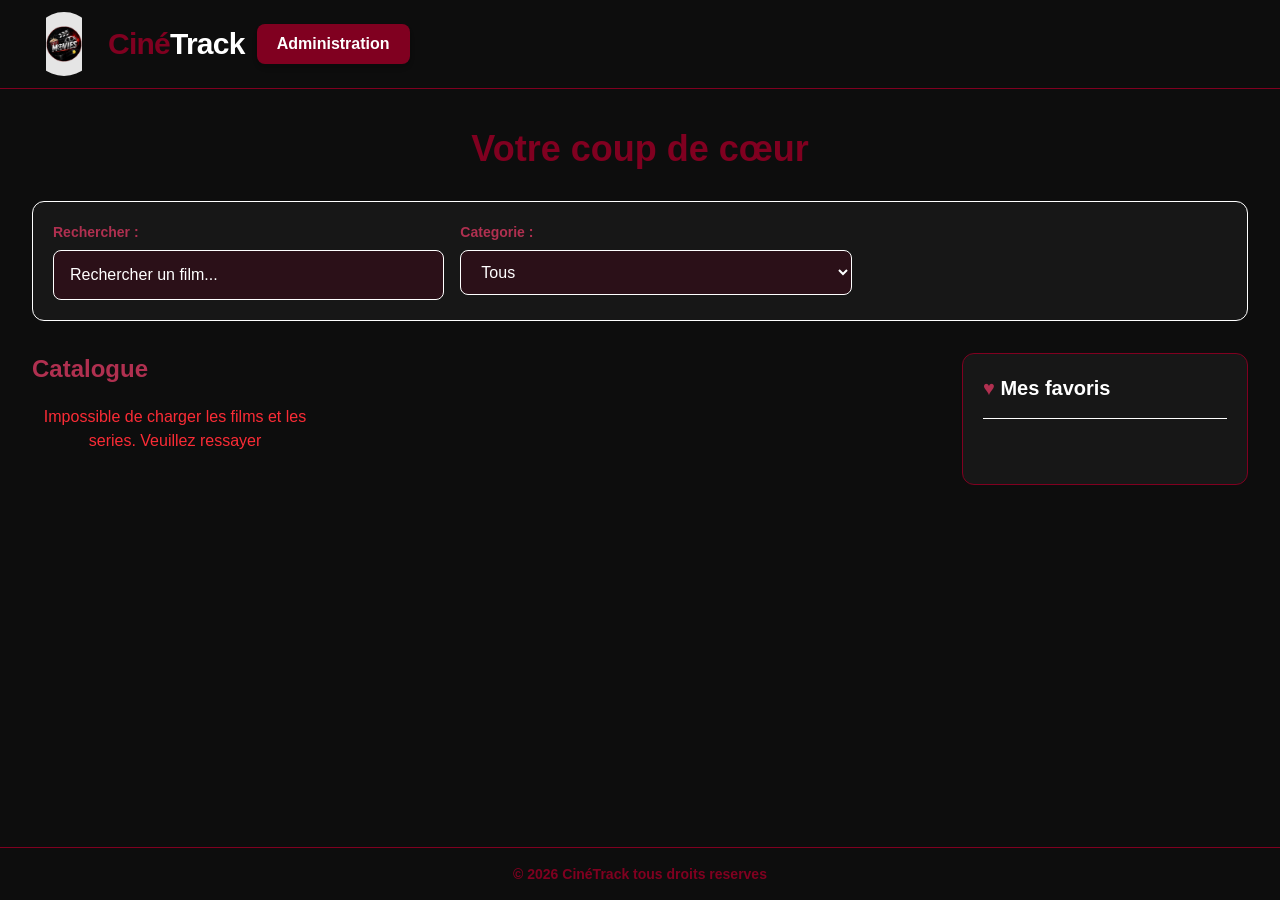
==== commit cd6d6503: "finaliser les commentaires dans le modal" ====
--- a/index.html
+++ b/index.html
@@ -86,7 +86,43 @@
     <div id="modal" class="hidden fixed inset-0 z-50 bg-black items-center justify-center p-4">
  <div class="relative bg-black rounded-xl p-6  ">
 <button id="closeModal" class="absolute  text-[#800020] bg-white rounded-lg px-4 py-4">X</button>
-<div id="modalContent">
+<div id="modalContent"></div>
+<div class="mt-6 border-t border-gray-700 pt-5">
+
+    <h3 class="text-xl font-bold text-[#B03050] mb-4">
+        Commentaires
+    </h3>
+
+    <div id="commentsList" class="flex flex-col gap-4">
+    </div>
+
+    <form id="commentForm" class="mt-6 flex flex-col gap-3">
+
+        <input
+            type="text"
+            id="author"
+            placeholder="Ton nom"
+            required
+            class="p-3 rounded-lg bg-[#262626] border border-gray-700 text-white"
+        >
+
+        <textarea
+            id="commentText"
+            placeholder="Écris ton commentaire..."
+            required
+            class="p-3 rounded-lg bg-[#262626] border border-gray-700 text-white"
+        ></textarea>
+
+        <button
+            type="submit"
+            class="bg-[#800020] hover:bg-[#600018] p-3 rounded-lg font-bold"
+        >
+            Publier
+        </button>
+
+    </form>
+
+</div>
 </div>
  </div>
     </div>
--- a/css/output.css
+++ b/css/output.css
@@ -244,15 +244,39 @@
   .z-50 {
     z-index: 50;
   }
+  .m-8 {
+    margin: calc(var(--spacing) * 8);
+  }
+  .mx-1 {
+    margin-inline: var(--spacing);
+  }
   .mx-auto {
     margin-inline: auto;
   }
+  .mt-1 {
+    margin-top: var(--spacing);
+  }
+  .mt-2 {
+    margin-top: calc(var(--spacing) * 2);
+  }
+  .mt-5 {
+    margin-top: calc(var(--spacing) * 5);
+  }
+  .mt-6 {
+    margin-top: calc(var(--spacing) * 6);
+  }
   .mt-8 {
     margin-top: calc(var(--spacing) * 8);
   }
+  .mb-1 {
+    margin-bottom: var(--spacing);
+  }
   .mb-3 {
     margin-bottom: calc(var(--spacing) * 3);
   }
+  .mb-4 {
+    margin-bottom: calc(var(--spacing) * 4);
+  }
   .mb-5 {
     margin-bottom: calc(var(--spacing) * 5);
   }
@@ -265,6 +289,9 @@
   .mb-10 {
     margin-bottom: calc(var(--spacing) * 10);
   }
+  .ml-auto {
+    margin-left: auto;
+  }
   .contents {
     display: contents;
   }
@@ -292,6 +319,9 @@
   .h-64 {
     height: calc(var(--spacing) * 64);
   }
+  .h-fit {
+    height: fit-content;
+  }
   .min-h-screen {
     min-height: 100vh;
   }
@@ -304,15 +334,27 @@
   .w-full {
     width: 100%;
   }
+  .max-w-2xl {
+    max-width: var(--container-2xl);
+  }
+  .max-w-6xl {
+    max-width: var(--container-6xl);
+  }
   .max-w-7xl {
     max-width: var(--container-7xl);
   }
+  .min-w-0 {
+    min-width: 0px;
+  }
   .flex-1 {
     flex: 1;
   }
   .border-collapse {
     border-collapse: collapse;
   }
+  .transform {
+    transform: var(--tw-rotate-x, ) var(--tw-rotate-y, ) var(--tw-rotate-z, ) var(--tw-skew-x, ) var(--tw-skew-y, );
+  }
   .resize {
     resize: both;
   }
@@ -322,6 +364,9 @@
   .flex-col {
     flex-direction: column;
   }
+  .flex-wrap {
+    flex-wrap: wrap;
+  }
   .items-center {
     align-items: center;
   }
@@ -340,14 +385,25 @@
   .gap-4 {
     gap: calc(var(--spacing) * 4);
   }
+  .gap-5 {
+    gap: calc(var(--spacing) * 5);
+  }
   .gap-6 {
     gap: calc(var(--spacing) * 6);
   }
+  :where(.space-y-3 > :not(:last-child)) {
+    --tw-space-y-reverse: 0;
+    margin-block-start: calc(calc(var(--spacing) * 3) * var(--tw-space-y-reverse));
+    margin-block-end: calc(calc(var(--spacing) * 3) * calc(1 - var(--tw-space-y-reverse)));
+  }
   .overflow-x-auto {
     overflow-x: auto;
   }
   .rounded {
     border-radius: 0.25rem;
+  }
+  .rounded-2xl {
+    border-radius: var(--radius-2xl);
   }
   .rounded-4xl {
     border-radius: var(--radius-4xl);
@@ -369,6 +425,14 @@
     border-style: var(--tw-border-style);
     border-width: 1px;
   }
+  .border-y {
+    border-block-style: var(--tw-border-style);
+    border-block-width: 1px;
+  }
+  .border-y-700 {
+    border-block-style: var(--tw-border-style);
+    border-block-width: 700px;
+  }
   .border-t {
     border-top-style: var(--tw-border-style);
     border-top-width: 1px;
@@ -386,6 +450,18 @@
   .border-gray-800 {
     border-color: var(--color-gray-800);
   }
+  .border-yellow-300 {
+    border-color: var(--color-yellow-300);
+  }
+  .border-yellow-700 {
+    border-color: var(--color-yellow-700);
+  }
+  .border-yellow-800 {
+    border-color: var(--color-yellow-800);
+  }
+  .border-y-amber-700 {
+    border-block-color: var(--color-amber-700);
+  }
   .bg-\[\#0D0D0D\] {
     background-color: #0D0D0D;
   }
@@ -419,21 +495,60 @@
   .bg-\[\#dca734\] {
     background-color: #dca734;
   }
+  .bg-amber-200 {
+    background-color: var(--color-amber-200);
+  }
   .bg-black {
     background-color: var(--color-black);
   }
+  .bg-blue-950 {
+    background-color: var(--color-blue-950);
+  }
+  .bg-gray-600 {
+    background-color: var(--color-gray-600);
+  }
+  .bg-gray-700 {
+    background-color: var(--color-gray-700);
+  }
+  .bg-gray-900 {
+    background-color: var(--color-gray-900);
+  }
+  .bg-green-100 {
+    background-color: var(--color-green-100);
+  }
+  .bg-red-200 {
+    background-color: var(--color-red-200);
+  }
   .bg-white {
     background-color: var(--color-white);
   }
+  .bg-yellow-100 {
+    background-color: var(--color-yellow-100);
+  }
+  .bg-yellow-300 {
+    background-color: var(--color-yellow-300);
+  }
+  .bg-yellow-500 {
+    background-color: var(--color-yellow-500);
+  }
   .bg-yellow-600 {
     background-color: var(--color-yellow-600);
   }
+  .bg-yellow-700 {
+    background-color: var(--color-yellow-700);
+  }
+  .bg-yellow-800 {
+    background-color: var(--color-yellow-800);
+  }
   .object-contain {
     object-fit: contain;
   }
   .object-cover {
     object-fit: cover;
   }
+  .p-1 {
+    padding: var(--spacing);
+  }
   .p-2 {
     padding: calc(var(--spacing) * 2);
   }
@@ -452,6 +567,9 @@
   .p-8 {
     padding: calc(var(--spacing) * 8);
   }
+  .px-2 {
+    padding-inline: calc(var(--spacing) * 2);
+  }
   .px-3 {
     padding-inline: calc(var(--spacing) * 3);
   }
@@ -461,6 +579,15 @@
   .px-5 {
     padding-inline: calc(var(--spacing) * 5);
   }
+  .px-6 {
+    padding-inline: calc(var(--spacing) * 6);
+  }
+  .px-8 {
+    padding-inline: calc(var(--spacing) * 8);
+  }
+  .py-1 {
+    padding-block: var(--spacing);
+  }
   .py-2 {
     padding-block: calc(var(--spacing) * 2);
   }
@@ -470,8 +597,23 @@
   .py-4 {
     padding-block: calc(var(--spacing) * 4);
   }
+  .py-5 {
+    padding-block: calc(var(--spacing) * 5);
+  }
+  .py-6 {
+    padding-block: calc(var(--spacing) * 6);
+  }
   .py-10 {
     padding-block: calc(var(--spacing) * 10);
+  }
+  .pt-4 {
+    padding-top: calc(var(--spacing) * 4);
+  }
+  .pt-5 {
+    padding-top: calc(var(--spacing) * 5);
+  }
+  .pb-3 {
+    padding-bottom: calc(var(--spacing) * 3);
   }
   .pb-4 {
     padding-bottom: calc(var(--spacing) * 4);
@@ -490,6 +632,10 @@
     font-size: var(--text-3xl);
     line-height: var(--tw-leading, var(--text-3xl--line-height));
   }
+  .text-4xl {
+    font-size: var(--text-4xl);
+    line-height: var(--tw-leading, var(--text-4xl--line-height));
+  }
   .text-sm {
     font-size: var(--text-sm);
     line-height: var(--tw-leading, var(--text-sm--line-height));
@@ -498,6 +644,14 @@
     font-size: var(--text-xl);
     line-height: var(--tw-leading, var(--text-xl--line-height));
   }
+  .text-xs {
+    font-size: var(--text-xs);
+    line-height: var(--tw-leading, var(--text-xs--line-height));
+  }
+  .font-black {
+    --tw-font-weight: var(--font-weight-black);
+    font-weight: var(--font-weight-black);
+  }
   .font-bold {
     --tw-font-weight: var(--font-weight-bold);
     font-weight: var(--font-weight-bold);
@@ -523,23 +677,69 @@
   .text-black {
     color: var(--color-black);
   }
+  .text-blue-600 {
+    color: var(--color-blue-600);
+  }
+  .text-blue-950 {
+    color: var(--color-blue-950);
+  }
   .text-gray-300 {
     color: var(--color-gray-300);
   }
   .text-gray-400 {
     color: var(--color-gray-400);
   }
+  .text-gray-500 {
+    color: var(--color-gray-500);
+  }
+  .text-gray-600 {
+    color: var(--color-gray-600);
+  }
+  .text-green-800 {
+    color: var(--color-green-800);
+  }
+  .text-purple-300 {
+    color: var(--color-purple-300);
+  }
+  .text-purple-400 {
+    color: var(--color-purple-400);
+  }
   .text-red-500 {
     color: var(--color-red-500);
   }
+  .text-red-800 {
+    color: var(--color-red-800);
+  }
   .text-red-900 {
     color: var(--color-red-900);
   }
   .text-white {
     color: var(--color-white);
   }
+  .text-yellow-100 {
+    color: var(--color-yellow-100);
+  }
+  .text-yellow-200 {
+    color: var(--color-yellow-200);
+  }
+  .text-yellow-300 {
+    color: var(--color-yellow-300);
+  }
+  .text-yellow-500 {
+    color: var(--color-yellow-500);
+  }
+  .text-yellow-600 {
+    color: var(--color-yellow-600);
+  }
+  .text-yellow-700 {
+    color: var(--color-yellow-700);
+  }
   .underline {
     text-decoration-line: underline;
+  }
+  .shadow-inner {
+    --tw-shadow: inset 0 2px 4px 0 var(--tw-shadow-color, rgb(0 0 0 / 0.05));
+    box-shadow: var(--tw-inset-shadow), var(--tw-inset-ring-shadow), var(--tw-ring-offset-shadow), var(--tw-ring-shadow), var(--tw-shadow);
   }
   .shadow-lg {
     --tw-shadow: 0 10px 15px -3px var(--tw-shadow-color, rgb(0 0 0 / 0.1)), 0 4px 6px -4px var(--tw-shadow-color, rgb(0 0 0 / 0.1));
@@ -552,6 +752,9 @@
   .outline {
     outline-style: var(--tw-outline-style);
     outline-width: 1px;
+  }
+  .filter {
+    filter: var(--tw-blur, ) var(--tw-brightness, ) var(--tw-contrast, ) var(--tw-grayscale, ) var(--tw-hue-rotate, ) var(--tw-invert, ) var(--tw-saturate, ) var(--tw-sepia, ) var(--tw-drop-shadow, );
   }
   .transition {
     transition-property: color, background-color, border-color, outline-color, text-decoration-color, fill, stroke, --tw-gradient-from, --tw-gradient-via, --tw-gradient-to, opacity, box-shadow, transform, translate, scale, rotate, filter, -webkit-backdrop-filter, backdrop-filter, display, content-visibility, overlay, pointer-events;
@@ -599,6 +802,9 @@
     .sm\:w-1\/3 {
       width: calc(1 / 3 * 100%);
     }
+    .sm\:w-2\/3 {
+      width: calc(2 / 3 * 100%);
+    }
     .sm\:w-16 {
       width: calc(var(--spacing) * 16);
     }
@@ -640,6 +846,31 @@
     }
   }
 }
+@property --tw-rotate-x {
+  syntax: "*";
+  inherits: false;
+}
+@property --tw-rotate-y {
+  syntax: "*";
+  inherits: false;
+}
+@property --tw-rotate-z {
+  syntax: "*";
+  inherits: false;
+}
+@property --tw-skew-x {
+  syntax: "*";
+  inherits: false;
+}
+@property --tw-skew-y {
+  syntax: "*";
+  inherits: false;
+}
+@property --tw-space-y-reverse {
+  syntax: "*";
+  inherits: false;
+  initial-value: 0;
+}
 @property --tw-border-style {
   syntax: "*";
   inherits: false;
@@ -722,6 +953,59 @@
   syntax: "*";
   inherits: false;
   initial-value: solid;
+}
+@property --tw-blur {
+  syntax: "*";
+  inherits: false;
+}
+@property --tw-brightness {
+  syntax: "*";
+  inherits: false;
+}
+@property --tw-contrast {
+  syntax: "*";
+  inherits: false;
+}
+@property --tw-grayscale {
+  syntax: "*";
+  inherits: false;
+}
+@property --tw-hue-rotate {
+  syntax: "*";
+  inherits: false;
+}
+@property --tw-invert {
+  syntax: "*";
+  inherits: false;
+}
+@property --tw-opacity {
+  syntax: "*";
+  inherits: false;
+}
+@property --tw-saturate {
+  syntax: "*";
+  inherits: false;
+}
+@property --tw-sepia {
+  syntax: "*";
+  inherits: false;
+}
+@property --tw-drop-shadow {
+  syntax: "*";
+  inherits: false;
+}
+@property --tw-drop-shadow-color {
+  syntax: "*";
+  inherits: false;
+}
+@property --tw-drop-shadow-alpha {
+  syntax: "<percentage>";
+  inherits: false;
+  initial-value: 100%;
+}
+@property --tw-drop-shadow-size {
+  syntax: "*";
+  inherits: false;
 }
 @property --tw-duration {
   syntax: "*";
@@ -745,6 +1029,12 @@
 @layer properties {
   @supports ((-webkit-hyphens: none) and (not (margin-trim: block))) or ((-moz-orient: inline) and (not (color:rgb(from red r g b)))) {
     *, ::before, ::after, ::backdrop {
+      --tw-rotate-x: initial;
+      --tw-rotate-y: initial;
+      --tw-rotate-z: initial;
+      --tw-skew-x: initial;
+      --tw-skew-y: initial;
+      --tw-space-y-reverse: 0;
       --tw-border-style: solid;
       --tw-font-weight: initial;
       --tw-tracking: initial;
@@ -763,6 +1053,19 @@
       --tw-ring-offset-color: #fff;
       --tw-ring-offset-shadow: 0 0 #0000;
       --tw-outline-style: solid;
+      --tw-blur: initial;
+      --tw-brightness: initial;
+      --tw-contrast: initial;
+      --tw-grayscale: initial;
+      --tw-hue-rotate: initial;
+      --tw-invert: initial;
+      --tw-opacity: initial;
+      --tw-saturate: initial;
+      --tw-sepia: initial;
+      --tw-drop-shadow: initial;
+      --tw-drop-shadow-color: initial;
+      --tw-drop-shadow-alpha: 100%;
+      --tw-drop-shadow-size: initial;
       --tw-duration: initial;
       --tw-scale-x: 1;
       --tw-scale-y: 1;
